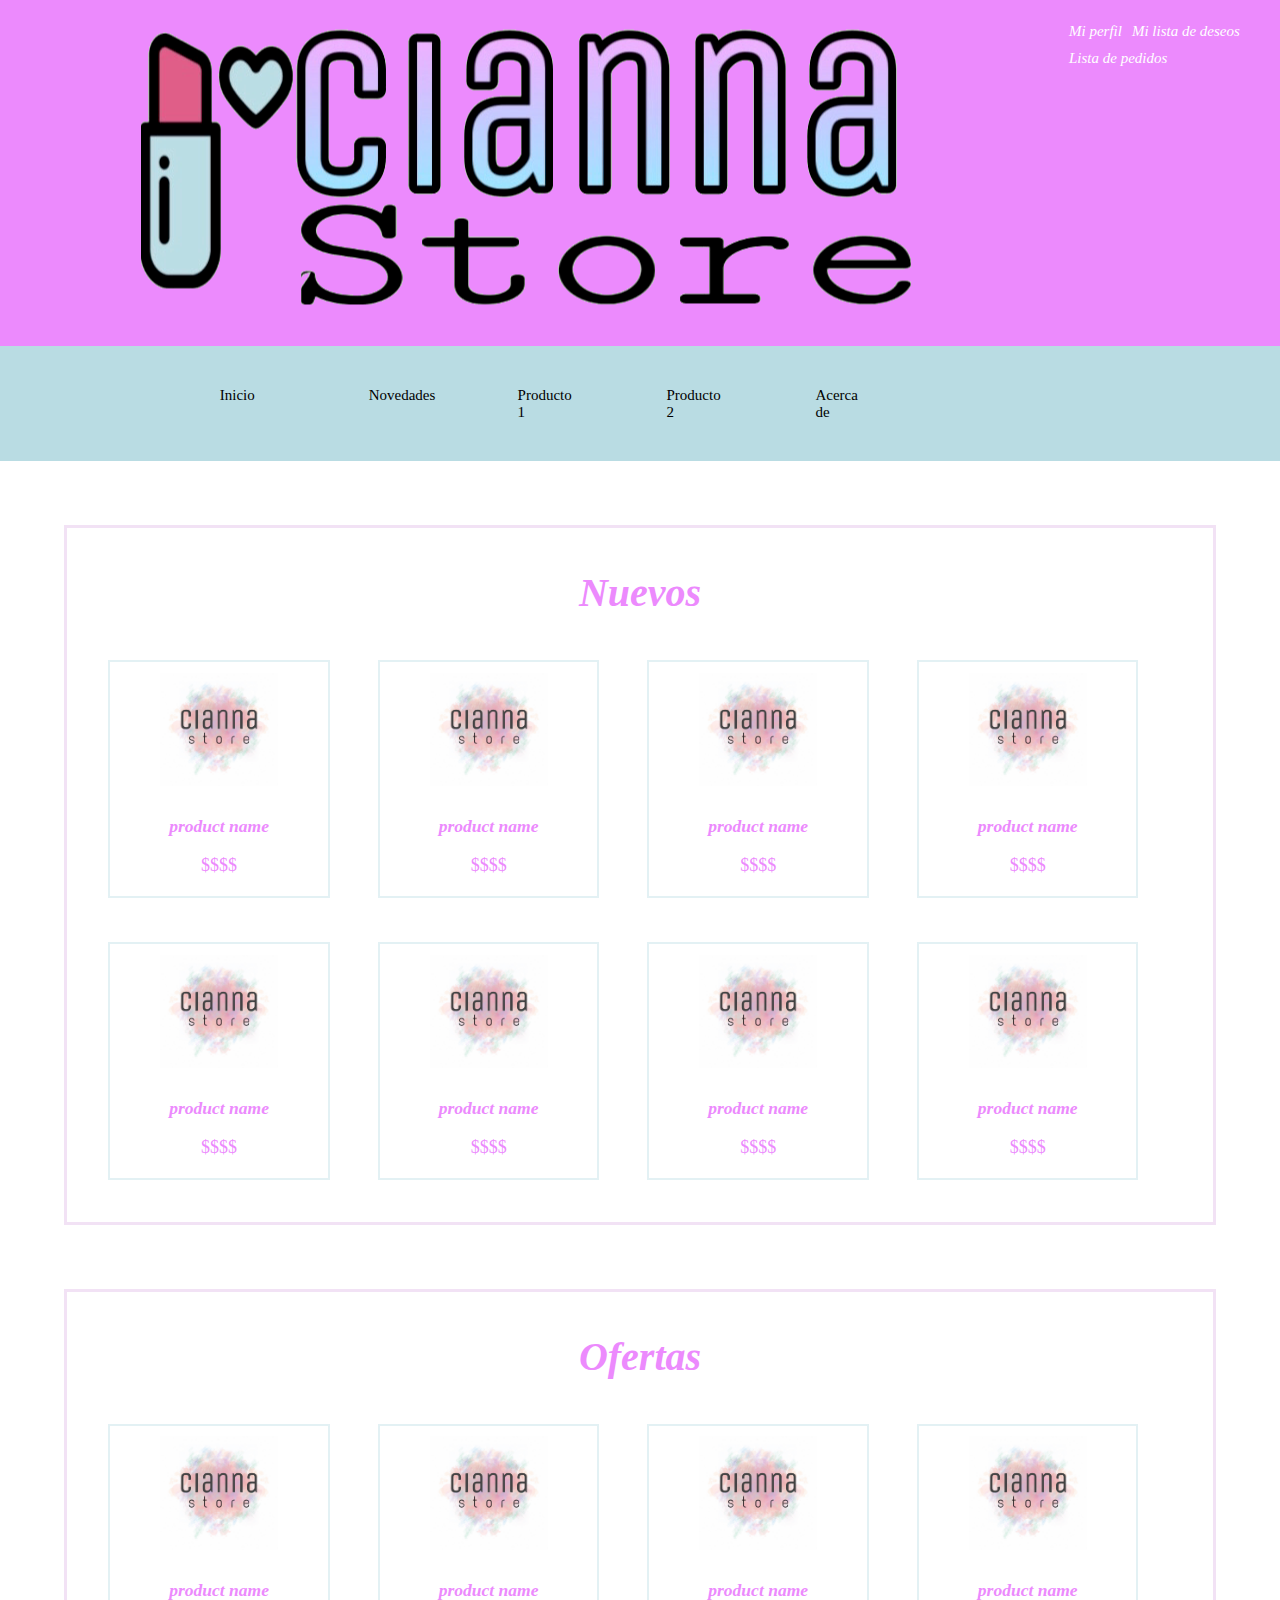
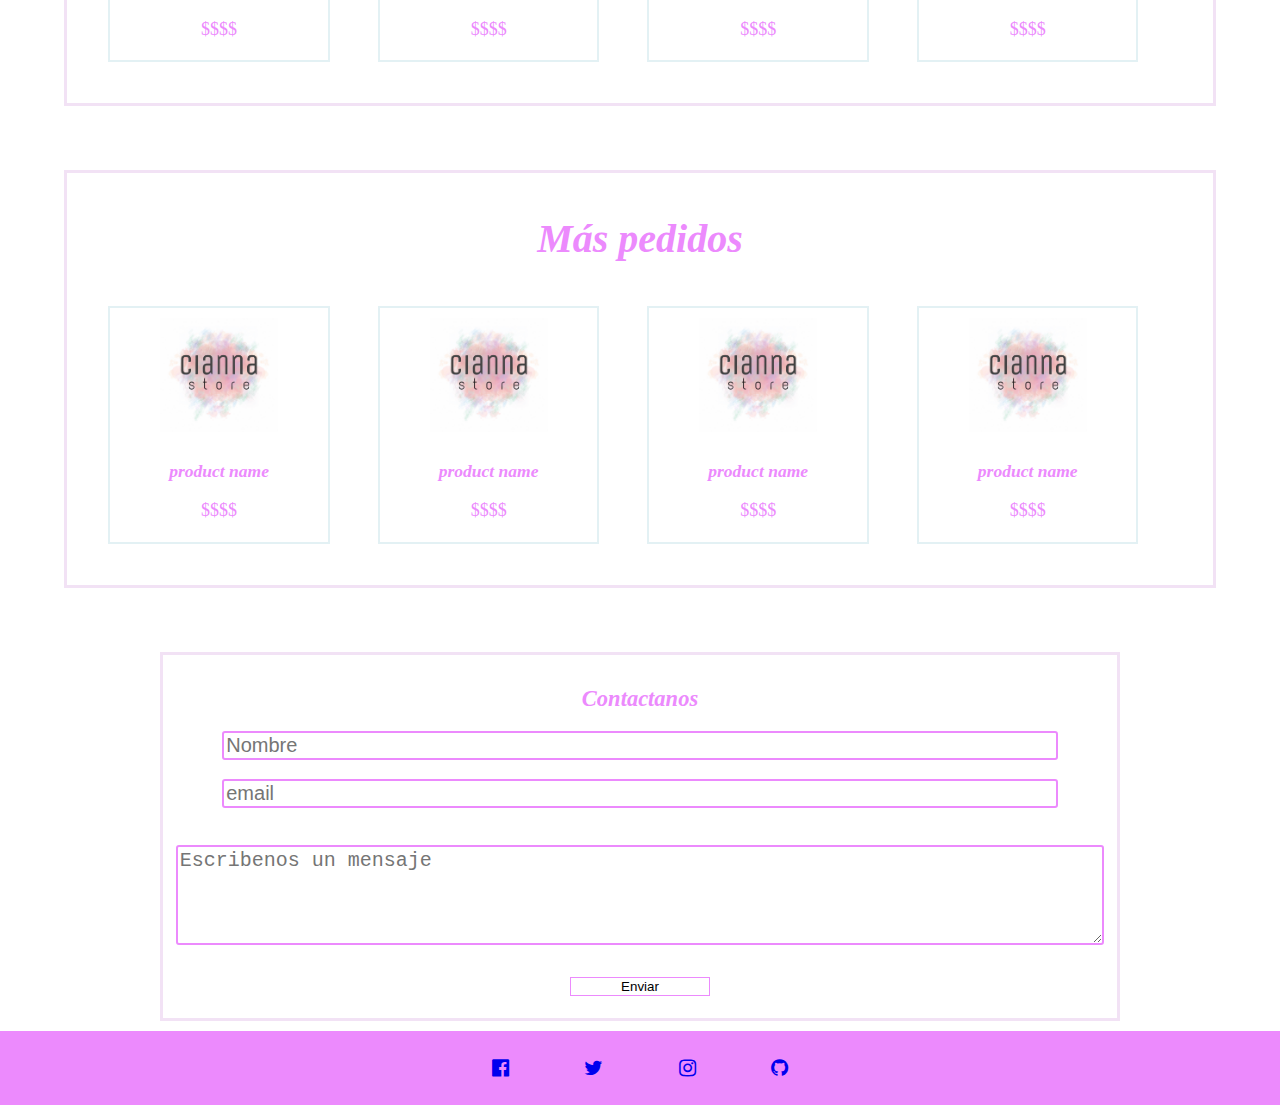
==== index.html @ 48cda3ca "refactor and footer" ====
<!DOCTYPE html>
<html lang="es" dir="ltr">
  <head>
    <meta charset="utf-8">
    <title>ciannastore.com</title>
    <meta name="viewport" content="width=device-width,
    user-scalable=no,
    initial-scale=1.0,
    maximum-scale=1.0,
    minimum-scale=1.0">
    <link rel="stylesheet" href="src/styles/css/styles.css">
    <link rel="shortcut icon" href="img/favicon.ico" type="image/x-icon">
    <link rel="stylesheet" href="src/styles/css/font-awesome.min.css">
  </head>
  <body>
    <div class="body-container">
      <header>
        <div class="top-bar">
          <div class="cianabrand">
            <img src="img/brand.png" alt="">
          </div>
          <nav>
            <ul>
              <li><a href="Perfil.html">Mi perfil</a></li>
              <li><a href="wishlist.html">Mi lista de deseos</a></li>
              <li><a href="#">Lista de pedidos</a></li>
            </ul>
          </nav>
        </div>
        <div class="bottom-bar">
          <!--Menu-->
          <nav>
            <ul>
              <li><a href="index.html">Inicio</a></li>
              <li><a href="Novedades.html">Novedades</a></li>
              <li><a href="Product-type.html">Producto 1</a></li>
              <li><a href="Product-type.html">Producto 2</a></li>
              <li><a href="About.html">Acerca de</a></li>
            </ul>
          </nav>
        </div>
      </header>
      <section class="main">
        <div class="container">
          <h2>Nuevos</h2>
          <div class="item-container">
            <div class="product-img">
              <a href="#">
                <img src="img/brand_bg.png" alt="">
              </a>
            </div>
            <h3>product name</h3>
            <div class="Price">
              <p>$$$$</p>
            </div>
          </div>
          <div class="item-container">
            <div class="product-img">
              <a href="#">
                <img src="img/brand_bg.png" alt="">
              </a>
            </div>
            <h3>product name</h3>
            <div class="Price">
              <p>$$$$</p>
            </div>
          </div>
          <div class="item-container">
            <div class="product-img">
              <a href="#">
                <img src="img/brand_bg.png" alt="">
              </a>
            </div>
            <h3>product name</h3>
            <div class="Price">
              <p>$$$$</p>
            </div>
          </div>
          <div class="item-container">
            <div class="product-img">
              <a href="#">
                <img src="img/brand_bg.png" alt="">
              </a>
            </div>
            <h3>product name</h3>
            <div class="Price">
              <p>$$$$</p>
            </div>
          </div>
          <div class="item-container">
            <div class="product-img">
              <a href="#">
                <img src="img/brand_bg.png" alt="">
              </a>
            </div>
            <h3>product name</h3>
            <div class="Price">
              <p>$$$$</p>
            </div>
          </div>
          <div class="item-container">
            <div class="product-img">
              <a href="#">
                <img src="img/brand_bg.png" alt="">
              </a>
            </div>
            <h3>product name</h3>
            <div class="Price">
              <p>$$$$</p>
            </div>
          </div>
          <div class="item-container">
            <div class="product-img">
              <a href="#">
                <img src="img/brand_bg.png" alt="">
              </a>
            </div>
            <h3>product name</h3>
            <div class="Price">
              <p>$$$$</p>
            </div>
          </div>
          <div class="item-container">
            <div class="product-img">
              <a href="#">
                <img src="img/brand_bg.png" alt="">
              </a>
            </div>
            <h3>product name</h3>
            <div class="Price">
              <p>$$$$</p>
            </div>
          </div>
        </div>
        <div class="container">
          <h2>Ofertas</h2>
          <div class="item-container">
            <div class="product-img">
              <a href="#">
                <img src="img/brand_bg.png" alt="">
              </a>
            </div>
            <h3>product name</h3>
            <div class="Price">
              <p>$$$$</p>
            </div>
          </div>
          <div class="item-container">
            <div class="product-img">
              <a href="#">
                <img src="img/brand_bg.png" alt="">
              </a>
            </div>
            <h3>product name</h3>
            <div class="Price">
              <p>$$$$</p>
            </div>
          </div>
          <div class="item-container">
            <div class="product-img">
              <a href="#">
                <img src="img/brand_bg.png" alt="">
              </a>
            </div>
            <h3>product name</h3>
            <div class="Price">
              <p>$$$$</p>
            </div>
          </div>
          <div class="item-container">
            <div class="product-img">
              <a href="#">
                <img src="img/brand_bg.png" alt="">
              </a>
            </div>
            <h3>product name</h3>
            <div class="Price">
              <p>$$$$</p>
            </div>
          </div>
        </div>
        <div class="container">
          <h2>Más pedidos</h2>
          <div class="item-container">
            <div class="product-img">
              <a href="#">
                <img src="img/brand_bg.png" alt="">
              </a>
            </div>
            <h3>product name</h3>
            <div class="Price">
              <p>$$$$</p>
            </div>
          </div>
          <div class="item-container">
            <div class="product-img">
              <a href="#">
                <img src="img/brand_bg.png" alt="">
              </a>
            </div>
            <h3>product name</h3>
            <div class="Price">
              <p>$$$$</p>
            </div>
          </div>
          <div class="item-container">
            <div class="product-img">
              <a href="#">
                <img src="img/brand_bg.png" alt="">
              </a>
            </div>
            <h3>product name</h3>
            <div class="Price">
              <p>$$$$</p>
            </div>
          </div>
          <div class="item-container">
            <div class="product-img">
              <a href="#">
                <img src="img/brand_bg.png" alt="">
              </a>
            </div>
            <h3>product name</h3>
            <div class="Price">
              <p>$$$$</p>
            </div>
          </div>
        </div>
      </section>
      <section class="contact">
        <h2>Contactanos</h2>
        <form class="formulary" action="">
          <input type="text" placeholder="Nombre">
          <input type="email" placeholder="email">
          <textarea name="message" id="" placeholder="Escribenos un mensaje"></textarea>
          <input type="submit" value="Enviar">
        </form>
      </section>
      <footer>
        <div class="networks">
          <div class="icon-net">
            <a href="#"><i class="fa fa-facebook-official"></i></a>
          </div>
          <div class="icon-net">
            <a href="#"><i class="fa fa-twitter"></i></a>
          </div>
          <div class="icon-net">
            <a href="#"><i class="fa fa-instagram"></i></a>
          </div>
          <div class="icon-net">
            <a href="#"><i class="fa fa-github"></i></a>
          </div>
        </div>
      </footer>
    </div>
  </body>
</html>
---- src/styles/css/styles.css ----
* {
  -webkit-box-sizing: border-box;
  -moz-box-sizing: border-box;
  box-sizing: border-box;
}

body {
  font-family: "Times New Roman", Helvetica;
  font-size: 15px;
  margin: 0;
  padding: 0;
}

a {
  text-decoration: none;
  display: inline-block;
  font-size: italic;
}
a:visited {
  color: inherit;
}

ul {
  list-style: none;
}

article {
  font-size: normal;
  text-align: justify;
  letter-spacing: 2px;
  line-height: 20px;
}

.body-container {
  width: 100%;
  margin-top: 0%;
  margin-bottom: 0%;
  margin-left: 0%;
  margin-right: 0%;
  padding: 0px;
}

header {
  width: 100%;
  margin: 0;
  padding: 0;
}
header .top-bar {
  width: 100%;
  height: 20%;
  background-color: #EC8AFD;
  display: flex;
  flex-direction: row;
  justify-content: space-between;
}
header .top-bar .cianabrand {
  width: auto;
  margin: 1%;
  padding: 0.5%;
  padding-left: 10%;
}
header .top-bar .cianabrand img {
  width: 100%;
}
header .top-bar nav {
  width: 20%;
  margin: 0.1%;
  padding: 0.1%;
}
header .top-bar nav ul {
  width: 100%;
  list-style: none;
  overflow: hidden;
}
header .top-bar nav ul li {
  float: left;
  margin: 5px;
}
header .top-bar nav ul li a {
  width: 100%;
  display: inline-block;
  font-style: italic;
  color: #FFF;
}
header .top-bar nav ul li a:hover {
  color: #000;
  text-decoration: underline;
  transition: all 0.3s ease;
}
header .bottom-bar {
  width: 100%;
  background: #B9DCE3;
  margin: auto;
  padding: 10px;
}
header .bottom-bar nav {
  width: 70%;
  margin: 0.1%;
  margin-left: 10%;
  margin-right: 12%;
  padding: 5px;
  display: flex;
  flex-direction: row;
  justify-content: flex-start;
}
header .bottom-bar nav ul {
  width: 100%;
  padding-right: 10%;
  display: flex;
  flex-direction: row;
}
header .bottom-bar nav ul li {
  width: 10%;
  margin: 1%;
  margin-right: 5%;
  margin-left: 5%;
  padding: 0.2%;
}
header .bottom-bar nav ul li a {
  width: 70%;
  color: #000;
}
header .bottom-bar nav ul li a:hover {
  color: #FFF;
  text-decoration: underline;
  transition: all 0.3s ease;
}

.main {
  width: 100%;
  margin: 0;
  padding: 0;
}
.main .container {
  width: 90%;
  margin: 5% auto;
  padding: 1.5%;
  border: 3px solid;
  border-color: rgba(190, 109, 204, 0.2);
}
.main .container h2 {
  color: #EC8AFD;
  font-weight: bold;
  font-size: 40px;
  font-style: italic;
  text-align: center;
  margin: 2%;
}
.main .container .item-container {
  width: 20%;
  margin: 2%;
  padding: 0.2%;
  background: inherit;
  display: inline-block;
  border: 2px solid;
  border-color: rgba(185, 220, 227, 0.4);
}
.main .container .item-container:hover {
  border-color: #b9dce3;
  transition: all 0.3s ease;
}
.main .container .item-container .product-img {
  width: 60%;
  margin: 1% 20%;
  padding: 2%;
  display: inline-block;
}
.main .container .item-container .product-img a {
  width: 100%;
  margin: 1% auto;
  padding: 0.5%;
}
.main .container .item-container .product-img a img {
  width: 100%;
  opacity: 1;
}
.main .container .item-container .product-img a img:hover {
  opacity: 0.5;
  transition: all 0.3s ease;
}
.main .container .item-container h3 {
  color: #EC8AFD;
  font-weight: bold;
  font-style: italic;
  font: 100%;
  text-align: center;
}
.main .container .item-container .Price {
  color: #EC8AFD;
  text-align: center;
  font-size: 18px;
}

.contact {
  width: 75%;
  margin: auto;
  padding: 1%;
  border: 3px solid rgba(190, 109, 204, 0.2);
  margin-bottom: 10px;
}
.contact h2 {
  color: #EC8AFD;
  text-align: center;
  font-weight: bold;
  font-style: italic;
}
.contact .formulary input {
  display: block;
  position: relative;
}
.contact .formulary input[type=text] {
  width: 90%;
  margin: 2% auto;
  border: 2px solid #EC8AFD;
  border-radius: 3px;
  font-size: 20px;
}
.contact .formulary input[type=email] {
  width: 90%;
  margin: 2% auto;
  border: 2px solid #EC8AFD;
  border-radius: 3px;
  font-size: 20px;
}
.contact .formulary input[type=submit] {
  width: 15%;
  margin: 1.041667% auto;
  background-color: inherit;
  border: 1px solid #EC8AFD;
}
.contact .formulary textarea {
  width: 90%;
  margin: 2% auto;
  border: 2px solid #EC8AFD;
  border-radius: 3px;
  font-size: 20px;
  min-height: 100px;
  max-height: 300px;
  min-width: 100%;
  max-width: 100%;
}

footer {
  background-color: #EC8AFD;
  width: 100%;
  margin: auto;
  padding: 1%;
  color: #FFF;
  display: flex;
  flex-direction: row;
  justify-content: center;
}
footer:hover {
  color: #FFF;
}
footer .networks {
  width: 20%;
  display: flex;
  flex-direction: row;
  justify-content: center;
}
footer .networks .icon-net {
  margin: 5% 15%;
  font-size: 20px;
}

@media screen and (max-width: 800px) {
  body {
    font-size: 10px;
  }
  body .body-container header {
    width: 100%;
    height: 10%;
  }
  body .body-container header .top-bar {
    width: 100%;
  }
  body .body-container header .top-bar nav {
    width: 30%;
  }
  body .body-container header .top-bar nav ul {
    width: 100%;
  }
  body .body-container header .top-bar nav ul li {
    margin: 6px;
  }
  body .body-container header .bottom-bar {
    width: 100%;
    padding: 0px;
    margin: 0px;
  }
  body .body-container header .bottom-bar nav {
    width: 100%;
    margin: auto;
  }
  body .body-container header .bottom-bar nav ul {
    margin: 0.5%;
  }
  body .body-container header .bottom-bar nav ul li {
    width: 10%;
  }
  body .body-container .contact .formulary input {
    font-size: 10px;
  }
  body .body-container .contact .formulary textarea {
    font-size: 10px;
  }
}

/*# sourceMappingURL=styles.css.map */
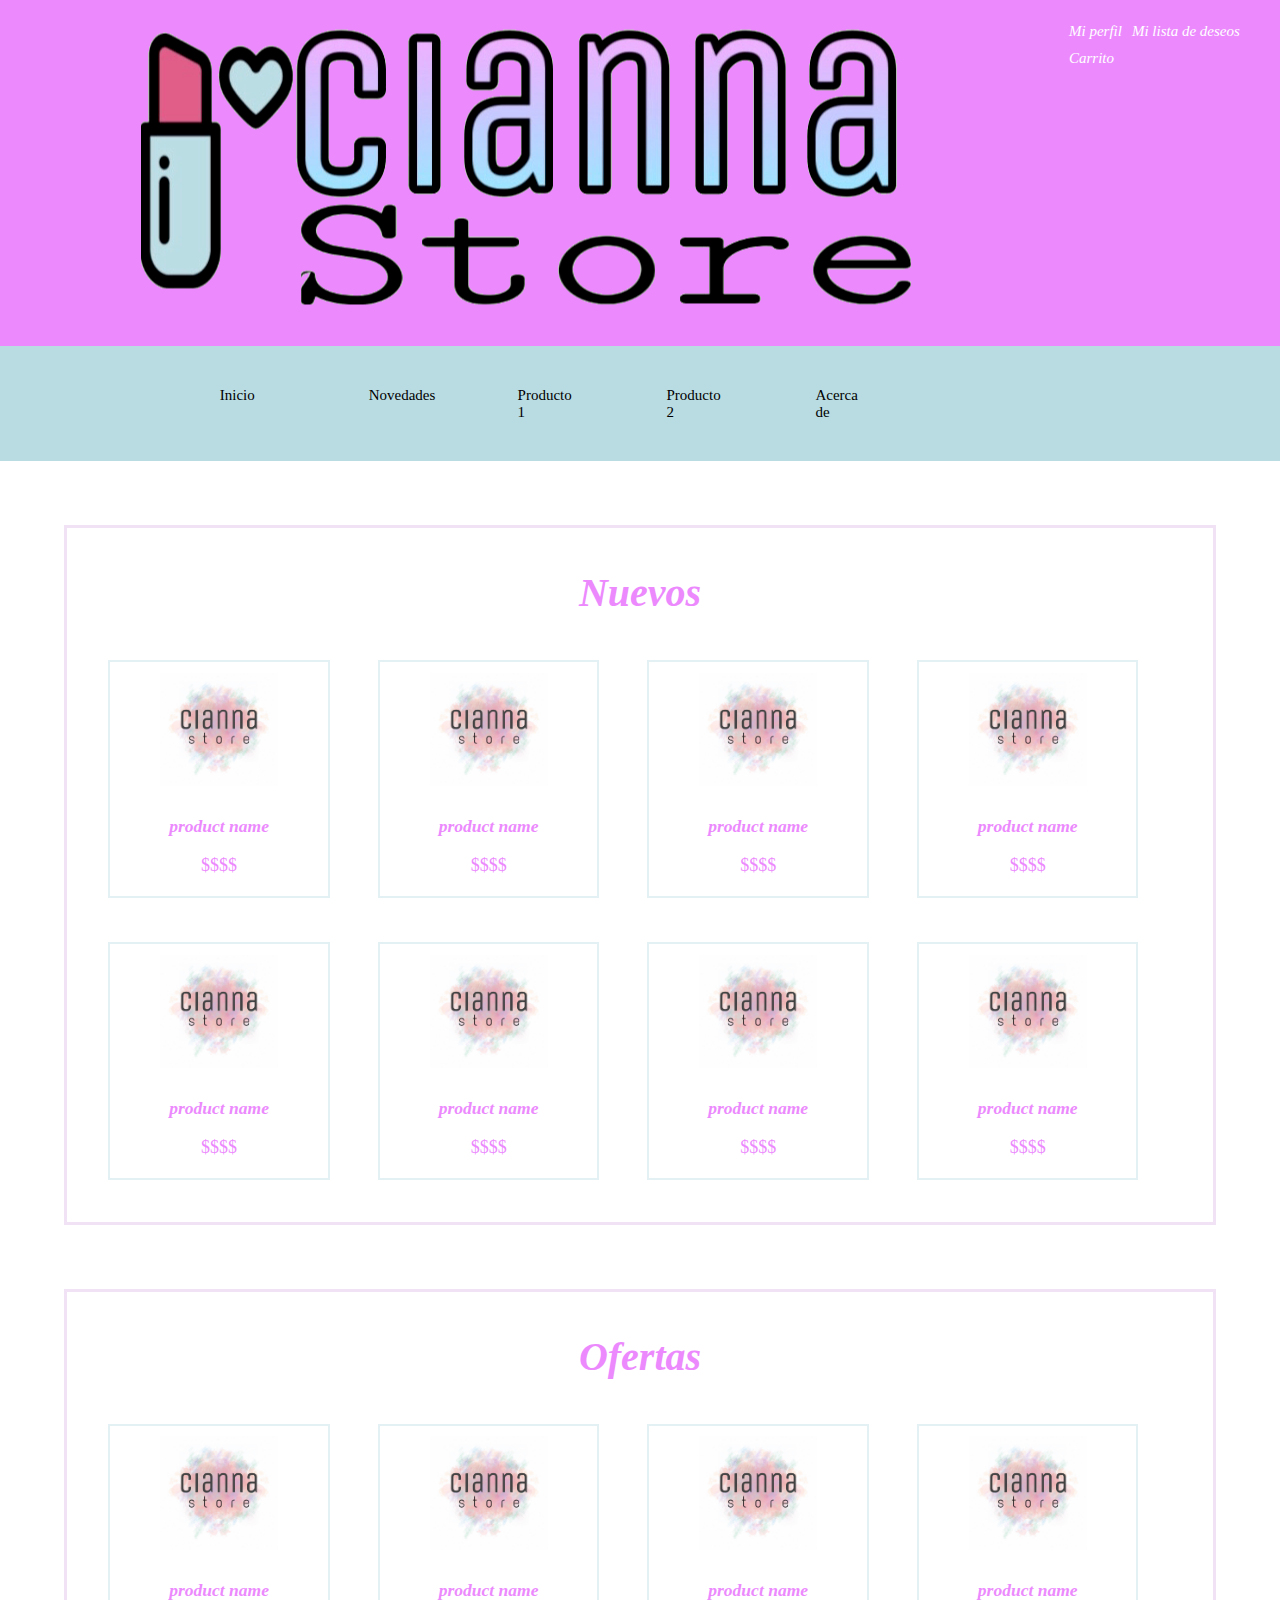
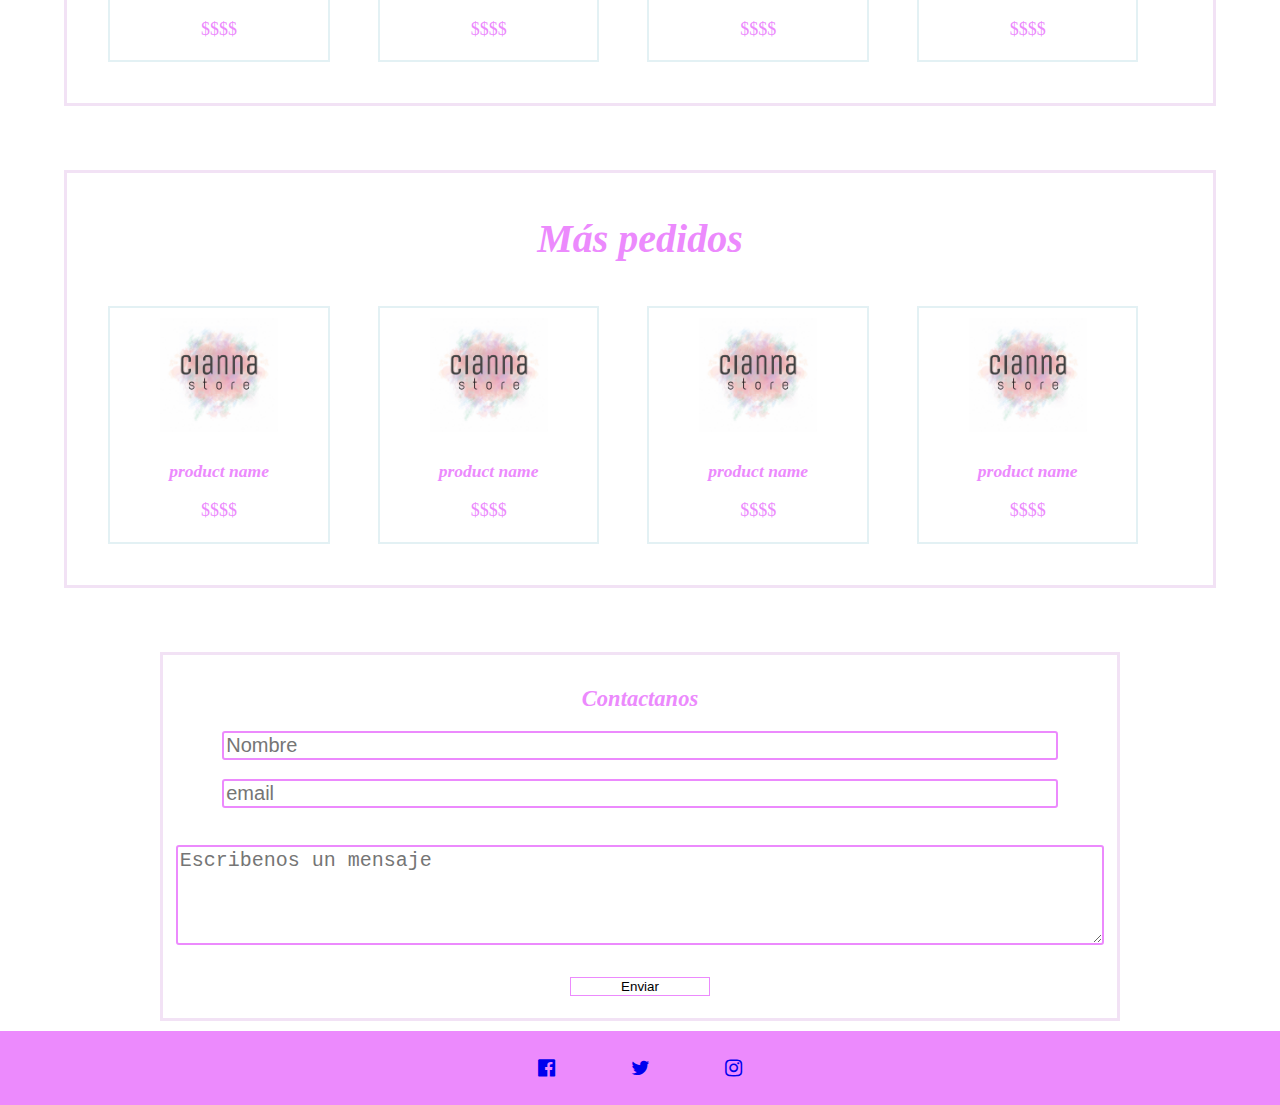
==== commit a70c6d16: "Cart & wishlist html" ====
--- a/index.html
+++ b/index.html
@@ -23,7 +23,7 @@
             <ul>
               <li><a href="Perfil.html">Mi perfil</a></li>
               <li><a href="wishlist.html">Mi lista de deseos</a></li>
-              <li><a href="#">Lista de pedidos</a></li>
+              <li><a href="Cart.html">Carrito</a></li>
             </ul>
           </nav>
         </div>
@@ -247,9 +247,6 @@
           <div class="icon-net">
             <a href="#"><i class="fa fa-instagram"></i></a>
           </div>
-          <div class="icon-net">
-            <a href="#"><i class="fa fa-github"></i></a>
-          </div>
         </div>
       </footer>
     </div>
--- a/src/styles/css/styles.css
+++ b/src/styles/css/styles.css
@@ -189,6 +189,32 @@
   color: #EC8AFD;
   text-align: center;
   font-size: 18px;
+}
+.main .container .profile-container {
+  display: flex;
+  flex-direction: row;
+}
+.main .container .profile-container .photo-perfil {
+  width: 30%;
+  margin: 5%;
+  padding: 1%;
+  border: 1px solid #EC8AFD;
+}
+.main .container .profile-container .photo-perfil img {
+  width: 100%;
+  opacity: 1;
+}
+.main .container .profile-container .photo-perfil img:hover {
+  opacity: 0.5;
+}
+.main .container .profile-container .perfil-info {
+  width: 60%;
+  margin: 5%;
+  padding: 2%;
+}
+.main .container .profile-container .perfil-info .edit a {
+  text-decoration: underline;
+  color: blue;
 }
 
 .contact {
